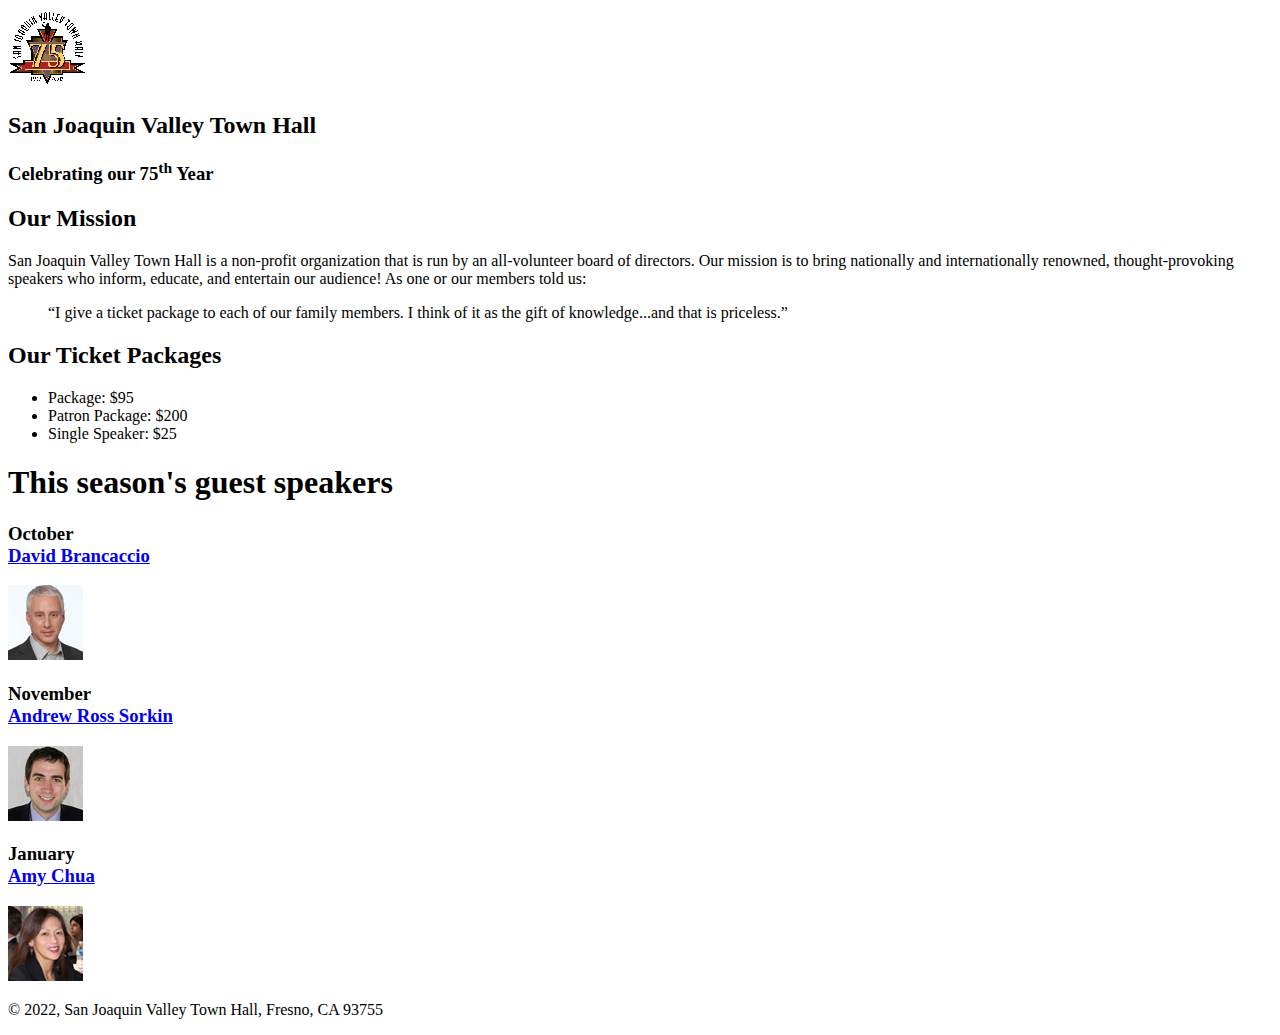
==== index.html @ 5e35bf36 "Add files via upload" ====
<!DOCTYPE html>
<html lang="en">

<head>
	<meta charset="utf-8">
	<title>San Joaquin Valley Town Hall</title>
	<link rel="shortcut icon" href="images/favicon.ico">
</head>

<body>
	<header>
		<img src="images/town_hall_logo.gif" alt="Town Hall Logo" height="80">
		<h2>San Joaquin Valley Town Hall</h2>
		<h3>Celebrating our 75<sup>th</sup> Year</h3>		
	</header>
	<main>
		<h2>Our Mission</h2>

		<p>San Joaquin Valley Town Hall is a non-profit organization that is run by an all-volunteer board of directors. Our mission is to bring nationally and internationally renowned, thought-provoking speakers who inform, educate, and entertain our audience! As one or our members told us:</p>

		<blockquote><q>I give a ticket package to each of our family members. I think of it as the gift of knowledge...and that is priceless.</q></blockquote>

		<h2>Our Ticket Packages</h2>
		<ul><li>Package: $95</li>
		<li>Patron Package: $200</li>
		<li>Single Speaker: $25</li></ul>
		


		<h1>This season's guest speakers</h1>

		<h3>October
		<br><a href="speakers/brancaccio.html">David Brancaccio</a><br></h3>
		<img src="images/brancaccio75.jpg" alt="Photo of David Brancaccio">

		<h3>November
		<br><a href="speakers/sorkin.html">Andrew Ross Sorkin</a><br></h3>
		<img src="images/sorkin75.jpg" alt="Photo of Andrew Ross Sorkin">

		<h3>January
		<br><a href="speakers/chua.html">Amy Chua</a><br></h3>
		<img src="images/chua75.jpg" alt="Photo of AMy Chua">

	</main>
	<footer>
		<p> &copy; 2022, San Joaquin Valley Town Hall, Fresno, CA 93755</p>		
	</footer>
</body>
</html>
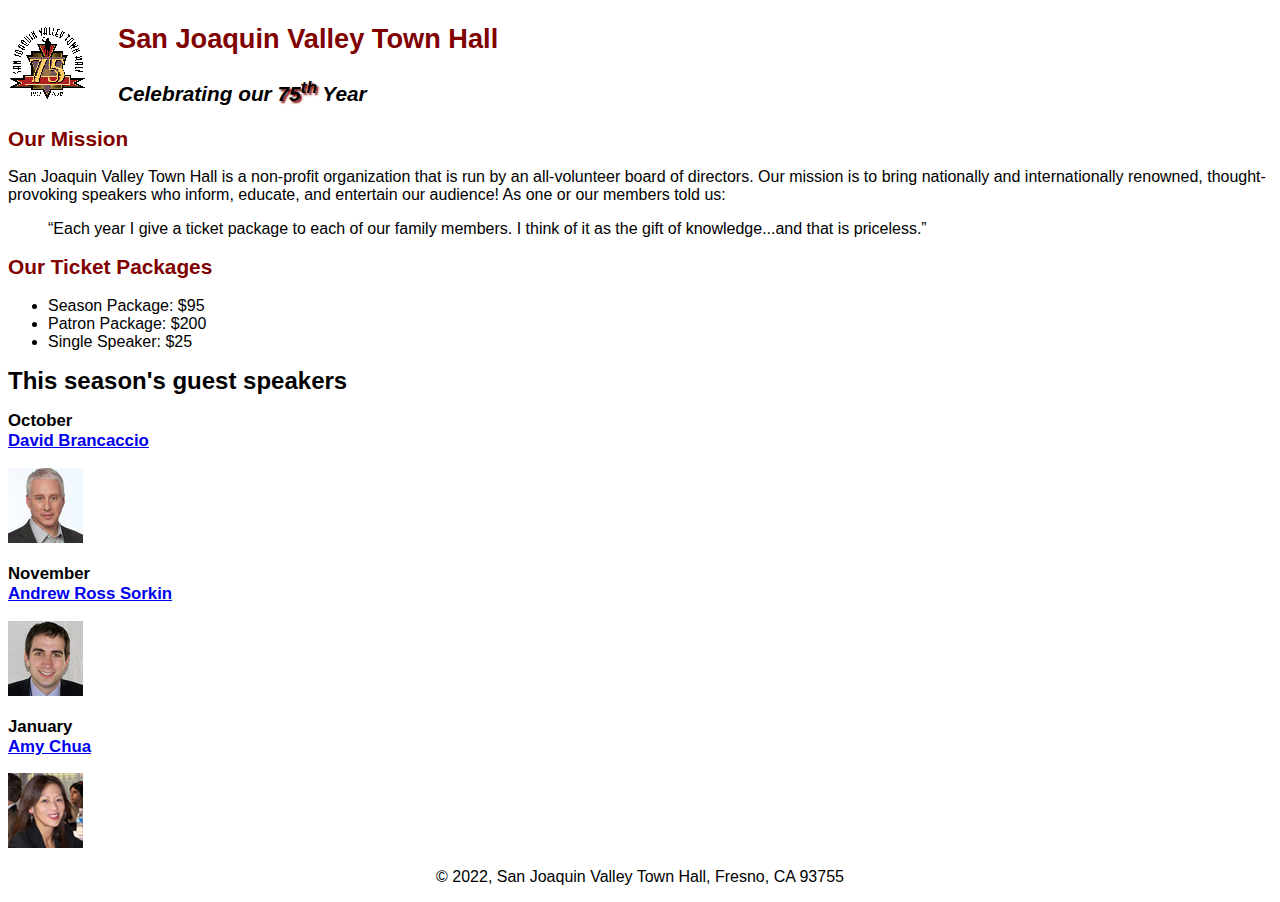
==== commit bbe5958d: "Add files via upload" ====
--- a/index.html
+++ b/index.html
@@ -5,45 +5,41 @@
 	<meta charset="utf-8">
 	<title>San Joaquin Valley Town Hall</title>
 	<link rel="shortcut icon" href="images/favicon.ico">
+	<link rel="stylesheet" href="c4_main.css">
 </head>
 
 <body>
 	<header>
-		<img src="images/town_hall_logo.gif" alt="Town Hall Logo" height="80">
+		<img src="images/town_hall_logo.gif" alt="Town Hall logo" height="80">
 		<h2>San Joaquin Valley Town Hall</h2>
-		<h3>Celebrating our 75<sup>th</sup> Year</h3>		
+		<h3>Celebrating our <span class="shadow">75<sup>th</sup></span> Year</h3>
 	</header>
 	<main>
 		<h2>Our Mission</h2>
-
-		<p>San Joaquin Valley Town Hall is a non-profit organization that is run by an all-volunteer board of directors. Our mission is to bring nationally and internationally renowned, thought-provoking speakers who inform, educate, and entertain our audience! As one or our members told us:</p>
-
-		<blockquote><q>I give a ticket package to each of our family members. I think of it as the gift of knowledge...and that is priceless.</q></blockquote>
+		<p>San Joaquin Valley Town Hall is a non-profit organization that is run by an 
+			all-volunteer board of directors. Our mission is to bring nationally and 
+			internationally renowned, thought-provoking speakers who inform, educate, 
+			and entertain our audience! As one or our members told us:</p>
+		<blockquote>&ldquo;Each year I give a ticket package to each of our family members. 
+			I think of it as the gift of knowledge...and that is priceless.&rdquo;</blockquote>
 
 		<h2>Our Ticket Packages</h2>
-		<ul><li>Package: $95</li>
-		<li>Patron Package: $200</li>
-		<li>Single Speaker: $25</li></ul>
-		
-
+		<ul>
+			<li>Season Package: $95</li>
+			<li>Patron Package: $200</li>
+			<li>Single Speaker: $25</li>
+		</ul>
 
 		<h1>This season's guest speakers</h1>
-
-		<h3>October
-		<br><a href="speakers/brancaccio.html">David Brancaccio</a><br></h3>
-		<img src="images/brancaccio75.jpg" alt="Photo of David Brancaccio">
-
-		<h3>November
-		<br><a href="speakers/sorkin.html">Andrew Ross Sorkin</a><br></h3>
-		<img src="images/sorkin75.jpg" alt="Photo of Andrew Ross Sorkin">
-
-		<h3>January
-		<br><a href="speakers/chua.html">Amy Chua</a><br></h3>
-		<img src="images/chua75.jpg" alt="Photo of AMy Chua">
-
+		<h3>October<br><a href="speakers/brancaccio.html">David Brancaccio</a></h3>
+		<img src="images/brancaccio75.jpg" alt="David Brancaccio photo">
+		<h3>November<br><a href="speakers/sorkin.html">Andrew Ross Sorkin</a></h3>
+		<img src="images/sorkin75.jpg" alt="Andrew Ross Sorkin photo">
+		<h3>January<br><a href="speakers/chua.html">Amy Chua</a></h3>
+		<img src="images/chua75.jpg" alt="Amy Chua photo">
 	</main>
 	<footer>
-		<p> &copy; 2022, San Joaquin Valley Town Hall, Fresno, CA 93755</p>		
+		<p>&copy; 2022, San Joaquin Valley Town Hall, Fresno, CA 93755</p>
 	</footer>
 </body>
 </html>
--- a/c4_main.css
+++ b/c4_main.css
@@ -0,0 +1,49 @@
+:root {
+	--global-color-1: #800000;
+}
+
+body {
+	font-family: Arial, Helvetica, sans-serif;
+    font-size: 100%;
+}
+
+
+header img {
+	float: left;
+}
+
+header h2 {
+	font-size: 170%;
+	color: var(--global-color-1);
+	text-indent: 30px;
+}
+
+header h3 {
+	font-size: 130%;
+	font-style: italic;
+	text-indent: 30px;
+}
+
+a:hover, a:focus {font-style: italic;}
+
+.shadow {
+	text-shadow: 2px 2px 2px var(--global-color-1);
+}
+
+main {
+	clear: left;
+}
+main h1 {
+	font-size: 150%;
+}
+main h2 {
+	color: var(--global-color-1);
+	font-size: 130%;
+}
+main h3 {
+	font-size: 105%;
+}
+
+footer p {
+	text-align: center;
+}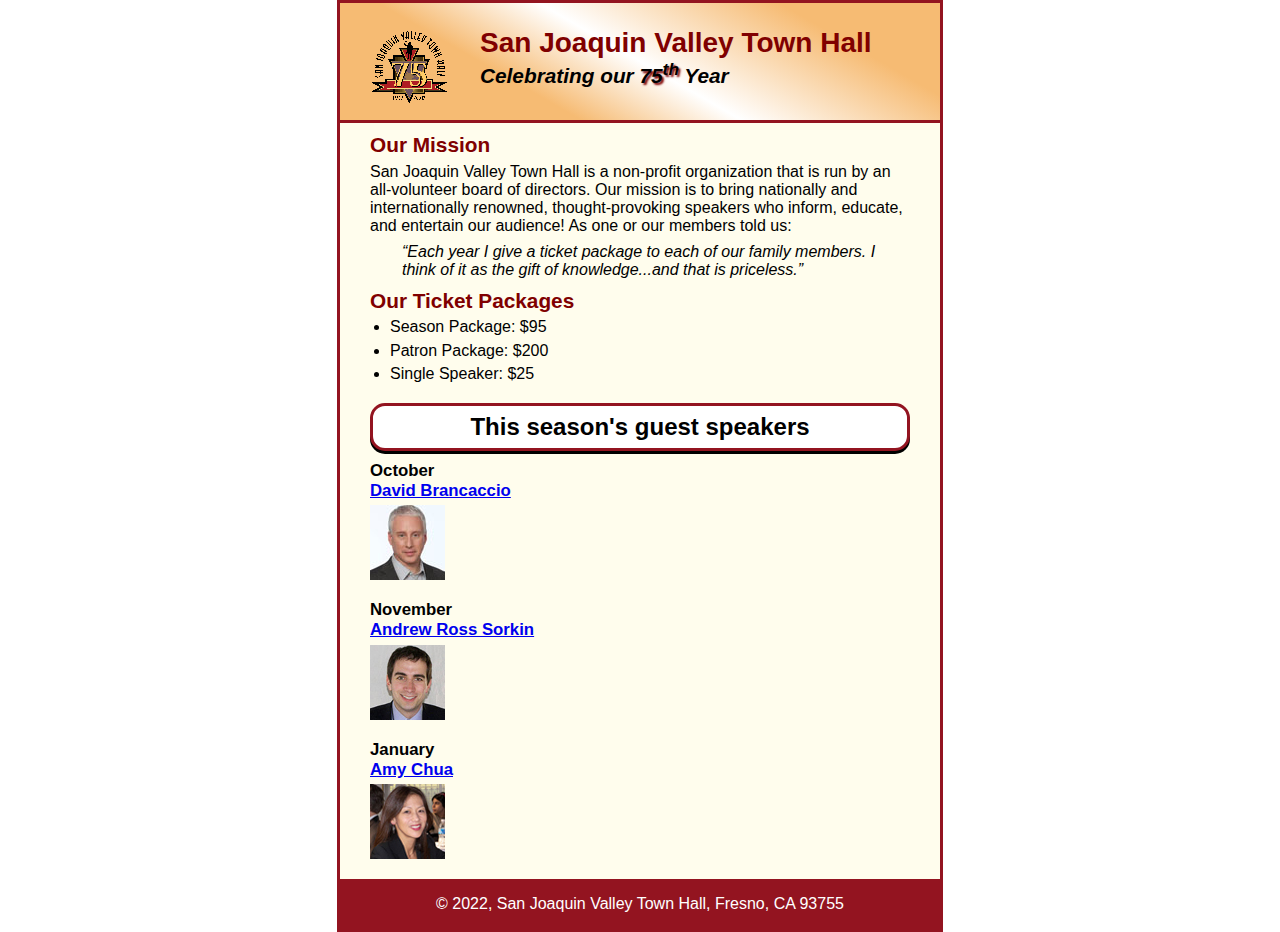
==== commit 7439c384: "Add files via upload" ====
--- a/index.html
+++ b/index.html
@@ -5,7 +5,7 @@
 	<meta charset="utf-8">
 	<title>San Joaquin Valley Town Hall</title>
 	<link rel="shortcut icon" href="images/favicon.ico">
-	<link rel="stylesheet" href="c4_main.css">
+	<link rel="stylesheet" href="styles/main.css">
 </head>
 
 <body>
--- a/styles/main.css
+++ b/styles/main.css
@@ -0,0 +1,108 @@
+/* custom property */
+:root {
+	--global-color-1: #800000;
+}
+
+* {
+	margin: 0;
+	padding: 0;
+}
+
+html {
+	background-color: white;
+}
+
+/* the styles for the elements */
+body {
+	font-family: Arial, Helvetica, sans-serif;
+    font-size: 100%;
+	width: 600px;
+	margin: 0 auto;
+	border: 3px solid #931420;
+	background-color: #fffded;
+}
+a:focus, a:hover {
+	font-style: italic;
+}
+/* the styles for the header */
+header {
+	border-bottom: 3px solid #931420;
+	padding: 1.5em 0 2em 0;
+	background-image: -moz-linear-gradient(
+	    30deg, #f6bb73 0%, #f6bb73 30%, white 50%, #f6bb73 80%, #f6bb73 100%);
+	background-image: -webkit-linear-gradient(
+	    30deg, #f6bb73 0%, #f6bb73 30%, white 50%, #f6bb73 80%, #f6bb73 100%);
+	background-image: -o-linear-gradient(
+	    30deg, #f6bb73 0%, #f6bb73 30%, white 50%, #f6bb73 80%, #f6bb73 100%);
+	background-image: linear-gradient(
+	    30deg, #f6bb73 0%, #f6bb73 30%, white 50%, #f6bb73 80%, #f6bb73 100%);
+}
+
+header h2 {
+	font-size: 175%;
+	color: var(--global-color-1);
+}
+
+header h3 {
+	font-size: 130%;
+	font-style: italic;
+}
+
+header img {
+	float: left;
+	padding: 0 30px;
+}
+
+.shadow {
+	text-shadow: 2px 2px 2px var(--global-color-1);
+}
+/* the styles for the main content */
+main {
+	clear: left;
+	padding: 0 30px;
+}
+main h1 {
+	font-size: 150%;
+	padding: .3em 0;
+	border-top: 3px solid #931420;
+    border-bottom: 3px solid #931420;
+	border-radius: 15px;
+	background: white;
+    border: 3px solid #931420;
+	box-shadow: 0 3px black; 
+    margin: 10px auto;
+	text-align: center;
+}
+main h2 {
+	color: var(--global-color-1);
+	font-size: 130%;
+	padding: .5em 0 .25em 0;
+}
+main h3 {
+	font-size: 105%;
+	padding-bottom: .25em;
+}
+main img {
+	padding-bottom: 1em;
+}
+main p {
+	padding-bottom: .5em;
+}
+main blockquote {
+	padding: 0 2em;
+	font-style: italic;
+}
+main ul {
+	padding: 0 0 .25em 1.25em;
+}
+main li {
+	padding-bottom: .35em;
+}
+
+/* the styles for the footer */
+footer p {
+	text-align: center;
+	padding: 1em 0;
+	color: white;
+	background-color: #931420;
+}
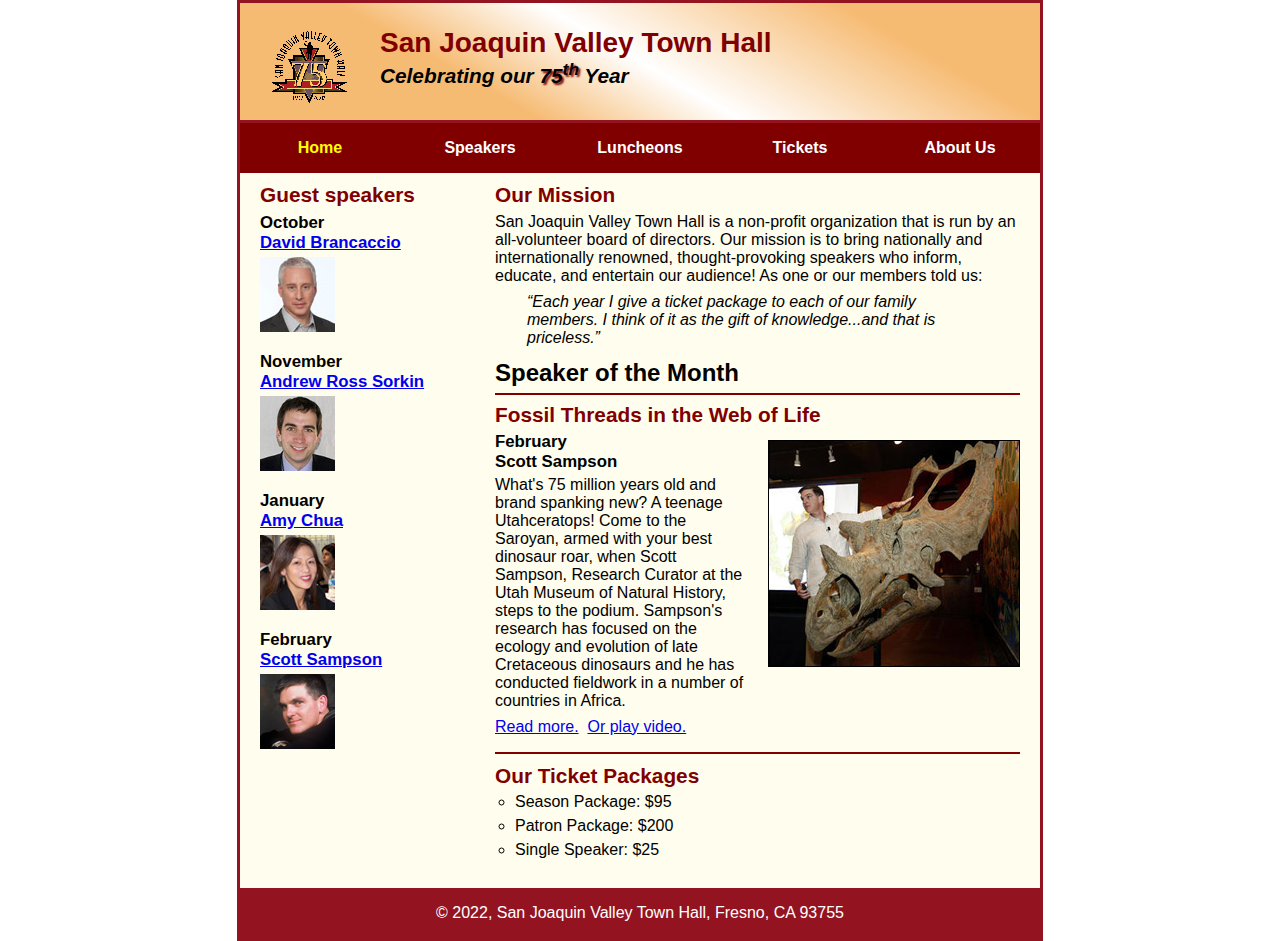
==== commit 11556e42: "Add files via upload" ====
--- a/index.html
+++ b/index.html
@@ -6,6 +6,8 @@
 	<title>San Joaquin Valley Town Hall</title>
 	<link rel="shortcut icon" href="images/favicon.ico">
 	<link rel="stylesheet" href="styles/main.css">
+	<script src="https://code.jquery.com/jquery-3.6.0.min.js"></script>
+    <script src="js/jquery.slicknav.min.js"></script>
 </head>
 
 <body>
@@ -14,29 +16,67 @@
 		<h2>San Joaquin Valley Town Hall</h2>
 		<h3>Celebrating our <span class="shadow">75<sup>th</sup></span> Year</h3>
 	</header>
+	<nav id="nav_menu">
+    	<ul>
+        	<li><a href="index.html" class="current">Home</a></li>
+        	<li><a href="speakers.html">Speakers</a></li>
+        	<li><a href="luncheons.html">Luncheons</a></li>
+        	<li><a href="tickets.html">Tickets</a></li>
+        	<li><a href="aboutus.html"> About Us</a>
+            	<ul>
+                	<li><a href="#">Our History</a></li>
+                	<li><a href="#">Board of Directors</a></li>
+                	<li><a href="#">Past Speakers</a></li>
+                	<li><a href="#">Contact Information</a></li>
+            	</ul>
+        	</li>
+    	</ul>
+	</nav>
 	<main>
-		<h2>Our Mission</h2>
-		<p>San Joaquin Valley Town Hall is a non-profit organization that is run by an 
-			all-volunteer board of directors. Our mission is to bring nationally and 
-			internationally renowned, thought-provoking speakers who inform, educate, 
-			and entertain our audience! As one or our members told us:</p>
-		<blockquote>&ldquo;Each year I give a ticket package to each of our family members. 
+		<section>
+			<h2>Our Mission</h2>
+			<p>San Joaquin Valley Town Hall is a non-profit organization that is run by an 
+			   all-volunteer board of directors. Our mission is to bring nationally and 
+			   internationally renowned, thought-provoking speakers who inform, educate, 
+			   and entertain our audience! As one or our members told us:</p>
+			<blockquote>&ldquo;Each year I give a ticket package to each of our family members. 
 			I think of it as the gift of knowledge...and that is priceless.&rdquo;</blockquote>
-
-		<h2>Our Ticket Packages</h2>
-		<ul>
-			<li>Season Package: $95</li>
-			<li>Patron Package: $200</li>
-			<li>Single Speaker: $25</li>
-		</ul>
-
-		<h1>This season's guest speakers</h1>
-		<h3>October<br><a href="speakers/brancaccio.html">David Brancaccio</a></h3>
-		<img src="images/brancaccio75.jpg" alt="David Brancaccio photo">
-		<h3>November<br><a href="speakers/sorkin.html">Andrew Ross Sorkin</a></h3>
-		<img src="images/sorkin75.jpg" alt="Andrew Ross Sorkin photo">
-		<h3>January<br><a href="speakers/chua.html">Amy Chua</a></h3>
-		<img src="images/chua75.jpg" alt="Amy Chua photo">
+			
+			<h1>Speaker of the Month</h1>
+			<article>
+				<h2>Fossil Threads in the Web of Life</h2>
+				<img src="images/sampson_dinosaur.jpg" alt="Scott Sampson with dinosaur">
+				<h3>February<br>
+				Scott Sampson</h3>
+				<p>What's 75 million years old and brand spanking new? A teenage Utahceratops! 
+				Come to the Saroyan, armed with your best dinosaur roar, when Scott Sampson, Research 
+				Curator at the Utah Museum of Natural History, steps to the podium. Sampson's research 
+				has focused on the ecology and evolution of late Cretaceous dinosaurs and he has conducted 
+				fieldwork in a number of countries in Africa.</p>
+				<p>
+					<a href="speakers/c7_sampson.html">Read more.</a>&nbsp;
+					<a href="media/sampson.mp4" target="_blank">Or play video.</a>
+				</p>
+			</article>
+			
+			<h2>Our Ticket Packages</h2>
+			<ul>
+				<li>Season Package: $95</li>
+				<li>Patron Package: $200</li>
+				<li>Single Speaker: $25</li>
+			</ul>
+		</section>
+		<aside>
+			<h2>Guest speakers</h2>
+			<h3>October<br><a href="speakers/brancaccio.html">David Brancaccio</a></h3>
+			<img src="images/brancaccio75.jpg" alt="David Brancaccio photo">
+			<h3>November<br><a href="speakers/sorkin.html">Andrew Ross Sorkin</a></h3>
+			<img src="images/sorkin75.jpg" alt="Andrew Ross Sorkin photo">
+			<h3>January<br><a href="speakers/chua.html">Amy Chua</a></h3>
+			<img src="images/chua75.jpg" alt="Amy Chua photo">
+			<h3>February<br><a href="speakers/sampson.html">Scott Sampson</a></h3>
+			<img src="images/sampson75.jpg" alt="Scott Sampson photo">
+		</aside>
 	</main>
 	<footer>
 		<p>&copy; 2022, San Joaquin Valley Town Hall, Fresno, CA 93755</p>
--- a/styles/main.css
+++ b/styles/main.css
@@ -1,34 +1,27 @@
-/* custom property */
-:root {
-	--global-color-1: #800000;
-}
-
+/* the styles for the elements */
 * {
 	margin: 0;
 	padding: 0;
 }
-
 html {
 	background-color: white;
 }
-
-/* the styles for the elements */
 body {
 	font-family: Arial, Helvetica, sans-serif;
     font-size: 100%;
-	width: 600px;
-	margin: 0 auto;
-	border: 3px solid #931420;
-	background-color: #fffded;
+    width: 800px;
+    margin: 0 auto;
+    border: 3px solid #931420;
+    background-color: #fffded;
 }
 a:focus, a:hover {
 	font-style: italic;
 }
 /* the styles for the header */
 header {
+	padding: 1.5em 0 2em 0;
 	border-bottom: 3px solid #931420;
-	padding: 1.5em 0 2em 0;
-	background-image: -moz-linear-gradient(
+		background-image: -moz-linear-gradient(
 	    30deg, #f6bb73 0%, #f6bb73 30%, white 50%, #f6bb73 80%, #f6bb73 100%);
 	background-image: -webkit-linear-gradient(
 	    30deg, #f6bb73 0%, #f6bb73 30%, white 50%, #f6bb73 80%, #f6bb73 100%);
@@ -37,72 +30,182 @@
 	background-image: linear-gradient(
 	    30deg, #f6bb73 0%, #f6bb73 30%, white 50%, #f6bb73 80%, #f6bb73 100%);
 }
-
 header h2 {
 	font-size: 175%;
-	color: var(--global-color-1);
-}
-
+	color: #800000;
+}
 header h3 {
 	font-size: 130%;
 	font-style: italic;
 }
-
 header img {
 	float: left;
 	padding: 0 30px;
 }
-
 .shadow {
-	text-shadow: 2px 2px 2px var(--global-color-1);
-}
-/* the styles for the main content */
-main {
-	clear: left;
-	padding: 0 30px;
-}
-main h1 {
+	text-shadow: 2px 2px 2px #800000;
+}
+/* the styles for the navigation menu */
+#nav_menu ul {
+	list-style-type: none;
+	margin: 0;
+	padding: 0;
+	position: relative;
+}
+#nav_menu ul li {
+	float: left;
+}
+#nav_menu ul li a {
+    display: block;
+    width: 160px;
+    text-align: center;
+    padding: 1em 0;
+    text-decoration: none;
+    background-color: #800000;
+    color: white;
+    font-weight: bold;
+}
+#nav_menu a.current {
+	color: yellow;
+}
+#nav_menu ul ul {
+    display: none;
+    position: absolute;
+    top: 100%;
+}
+#nav_menu ul ul li {
+	float: none;
+}
+#nav_menu ul li:hover > ul {
+	display: block;
+}
+#nav_menu > ul::after {
+    content: "";
+    clear: both;
+    display: block;
+}
+
+/* the styles for the section */
+section {
+	width: 525px;
+	float: right;
+	padding: 0 20px 20px 20px;
+}
+section h1 {
 	font-size: 150%;
-	padding: .3em 0;
-	border-top: 3px solid #931420;
-    border-bottom: 3px solid #931420;
-	border-radius: 15px;
-	background: white;
-    border: 3px solid #931420;
-	box-shadow: 0 3px black; 
-    margin: 10px auto;
-	text-align: center;
-}
-main h2 {
-	color: var(--global-color-1);
+	padding: .5em 0 .25em 0;
+	margin: 0;
+}
+section h2 {
+	color: #800000;
 	font-size: 130%;
 	padding: .5em 0 .25em 0;
 }
-main h3 {
+section p {
+	padding-bottom: .5em;
+}
+section blockquote {
+	padding: 0 2em;
+	font-style: italic;
+}
+section ul {
+	padding: 0 0 .25em 1.25em;
+	list-style-type: circle;
+}
+section li {
+	padding-bottom: .35em;
+}
+
+/* the styles for the article */
+article {
+	padding: .5em 0;
+	border-top: 2px solid #800000;
+	border-bottom: 2px solid #800000;
+}
+article h2 {
+	padding-top: 0;
+}
+article h3 {
 	font-size: 105%;
 	padding-bottom: .25em;
 }
-main img {
+article img {
+	float: right;
+	margin: .5em 0 1em 1em;
+	border: 1px solid black;
+}
+
+/* the styles for the aside */
+aside {
+	width: 215px;
+	float: right;
+	padding: 0 0 20px 20px;
+}
+aside h2 {
+	color: #800000;
+	font-size: 130%;
+	padding: .5em 0 .25em 0;
+}
+
+aside h3 {
+	font-size: 105%;
+	padding-bottom: .25em;
+}
+aside img {
 	padding-bottom: 1em;
 }
-main p {
-	padding-bottom: .5em;
-}
-main blockquote {
-	padding: 0 2em;
-	font-style: italic;
-}
-main ul {
-	padding: 0 0 .25em 1.25em;
-}
-main li {
-	padding-bottom: .35em;
-}
 
 /* the styles for the footer */
+footer {
+	background-color: #931420;
+	clear: both;
+
+}
 footer p {
 	text-align: center;
+	color: white;
 	padding: 1em 0;
-	color: white;
-	background-color: #931420;
-}
+}
+
+@media only screen and (max-width: 734px) {
+	section h1 {
+		font-size: 125%
+	}
+	section h2, aside h2 {
+		font-size: 110%;
+	}
+	aside h3 a {
+		font-size: 85%;
+	}
+}
+
+@media only screen and (max-width: 648px) {
+	header img { float: none; }
+	header { text-align: center; }
+	section {
+		float: none;
+		width: 95%;
+	}
+	aside {
+		float: none;
+		padding-right: 2.5%;
+		width: 95%;
+	}
+	article img { max-width: 30%; }
+	#speakers {
+		column-count: 2;
+	}
+	#nav_menu {
+		display: none;
+	}
+	#mobile_menu {
+		display: block;
+	}
+	.slicknav_menu {
+		background-color: #800000 !important;
+	}
+}
+
+@media only screen and (max-width: 414px) {
+	body { font-size: 90%; }
+}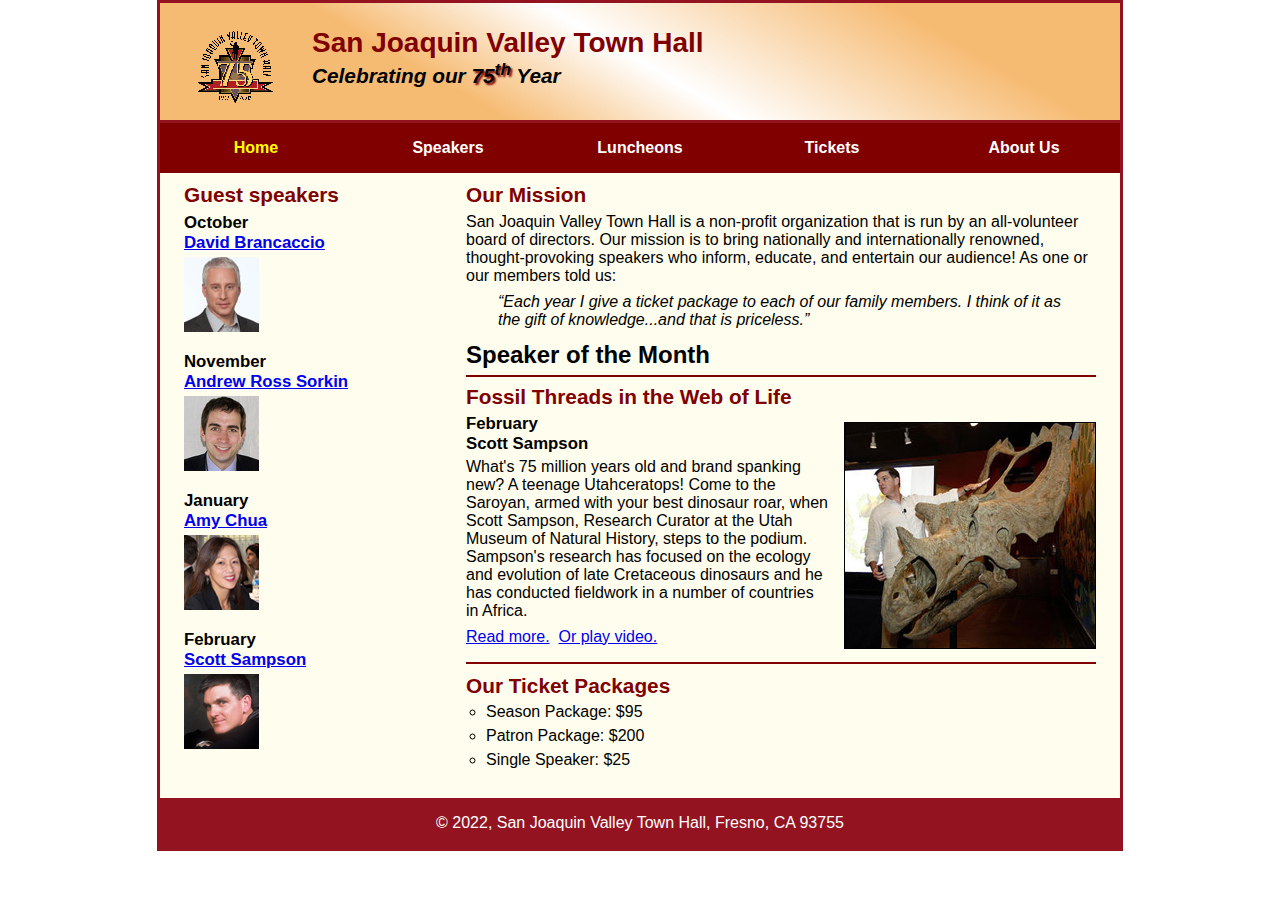
==== commit d4a10833: "Add files via upload" ====
--- a/index.html
+++ b/index.html
@@ -3,11 +3,18 @@
 
 <head>
 	<meta charset="utf-8">
+	<meta name="viewport" content="width=device-width, initial-scale=1">
 	<title>San Joaquin Valley Town Hall</title>
 	<link rel="shortcut icon" href="images/favicon.ico">
 	<link rel="stylesheet" href="styles/main.css">
-	<script src="https://code.jquery.com/jquery-3.6.0.min.js"></script>
+    <link rel="stylesheet" href="styles/slicknav.css">
+    <script src="https://code.jquery.com/jquery-3.6.0.min.js"></script>
     <script src="js/jquery.slicknav.min.js"></script>
+	<script type="text/javascript">
+    	$(document).ready(function(){
+			$('#nav_menu').slicknav({prependTo:"#mobile_menu"});
+    	});
+    </script>
 </head>
 
 <body>
@@ -16,13 +23,14 @@
 		<h2>San Joaquin Valley Town Hall</h2>
 		<h3>Celebrating our <span class="shadow">75<sup>th</sup></span> Year</h3>
 	</header>
+    <nav id="mobile_menu"></nav>
 	<nav id="nav_menu">
     	<ul>
         	<li><a href="index.html" class="current">Home</a></li>
         	<li><a href="speakers.html">Speakers</a></li>
         	<li><a href="luncheons.html">Luncheons</a></li>
         	<li><a href="tickets.html">Tickets</a></li>
-        	<li><a href="aboutus.html"> About Us</a>
+        	<li><a href="aboutus.html">About Us</a>
             	<ul>
                 	<li><a href="#">Our History</a></li>
                 	<li><a href="#">Board of Directors</a></li>
@@ -54,8 +62,8 @@
 				has focused on the ecology and evolution of late Cretaceous dinosaurs and he has conducted 
 				fieldwork in a number of countries in Africa.</p>
 				<p>
-					<a href="speakers/c7_sampson.html">Read more.</a>&nbsp;
-					<a href="media/sampson.mp4" target="_blank">Or play video.</a>
+					<a href="speakers/sampson.html">Read more.</a>&nbsp;
+					<a href="media/sampson.swf" target="_blank">Or play video.</a>
 				</p>
 			</article>
 			
@@ -68,6 +76,7 @@
 		</section>
 		<aside>
 			<h2>Guest speakers</h2>
+			<div id="speakers">
 			<h3>October<br><a href="speakers/brancaccio.html">David Brancaccio</a></h3>
 			<img src="images/brancaccio75.jpg" alt="David Brancaccio photo">
 			<h3>November<br><a href="speakers/sorkin.html">Andrew Ross Sorkin</a></h3>
@@ -76,6 +85,7 @@
 			<img src="images/chua75.jpg" alt="Amy Chua photo">
 			<h3>February<br><a href="speakers/sampson.html">Scott Sampson</a></h3>
 			<img src="images/sampson75.jpg" alt="Scott Sampson photo">
+			</div>
 		</aside>
 	</main>
 	<footer>
--- a/styles/main.css
+++ b/styles/main.css
@@ -9,7 +9,8 @@
 body {
 	font-family: Arial, Helvetica, sans-serif;
     font-size: 100%;
-    width: 800px;
+    width: 99%;                     /* changed from 800 pixels */
+    max-width: 960px;
     margin: 0 auto;
     border: 3px solid #931420;
     background-color: #fffded;
@@ -21,12 +22,6 @@
 header {
 	padding: 1.5em 0 2em 0;
 	border-bottom: 3px solid #931420;
-		background-image: -moz-linear-gradient(
-	    30deg, #f6bb73 0%, #f6bb73 30%, white 50%, #f6bb73 80%, #f6bb73 100%);
-	background-image: -webkit-linear-gradient(
-	    30deg, #f6bb73 0%, #f6bb73 30%, white 50%, #f6bb73 80%, #f6bb73 100%);
-	background-image: -o-linear-gradient(
-	    30deg, #f6bb73 0%, #f6bb73 30%, white 50%, #f6bb73 80%, #f6bb73 100%);
 	background-image: linear-gradient(
 	    30deg, #f6bb73 0%, #f6bb73 30%, white 50%, #f6bb73 80%, #f6bb73 100%);
 }
@@ -40,7 +35,7 @@
 }
 header img {
 	float: left;
-	padding: 0 30px;
+	padding: 0 3.75%;            /* 30 / 800 x 100 */
 }
 .shadow {
 	text-shadow: 2px 2px 2px #800000;
@@ -54,10 +49,10 @@
 }
 #nav_menu ul li {
 	float: left;
+    width: 20%;                 /* 160 / 800 x 100 */
 }
 #nav_menu ul li a {
     display: block;
-    width: 160px;
     text-align: center;
     padding: 1em 0;
     text-decoration: none;
@@ -69,6 +64,7 @@
 	color: yellow;
 }
 #nav_menu ul ul {
+	width: 100%;
     display: none;
     position: absolute;
     top: 100%;
@@ -84,12 +80,16 @@
     clear: both;
     display: block;
 }
+/* the styles for the main content */
+main {
+	clear: left;
+}
 
 /* the styles for the section */
 section {
-	width: 525px;
+	width: 65.625%;                  /* 525 / 800 X 100 */
 	float: right;
-	padding: 0 20px 20px 20px;
+	padding: 0 2.5% 20px 2.5%;       /* 20 / 800 x 100 */
 }
 section h1 {
 	font-size: 150%;
@@ -131,15 +131,17 @@
 }
 article img {
 	float: right;
+	max-width: 40%;
+	min-width: 150px;
 	margin: .5em 0 1em 1em;
 	border: 1px solid black;
 }
 
 /* the styles for the aside */
 aside {
-	width: 215px;
+	width: 26.875%;                     /* 215 / 800 x 100 */
 	float: right;
-	padding: 0 0 20px 20px;
+	padding: 0 0 20px 2.5%;             /* 20 / 800 x 100 */
 }
 aside h2 {
 	color: #800000;
@@ -165,6 +167,9 @@
 	text-align: center;
 	color: white;
 	padding: 1em 0;
+}
+#mobile_menu {
+	display: none;
 }
 
 @media only screen and (max-width: 734px) {
@@ -208,4 +213,4 @@
 
 @media only screen and (max-width: 414px) {
 	body { font-size: 90%; }
-}+}
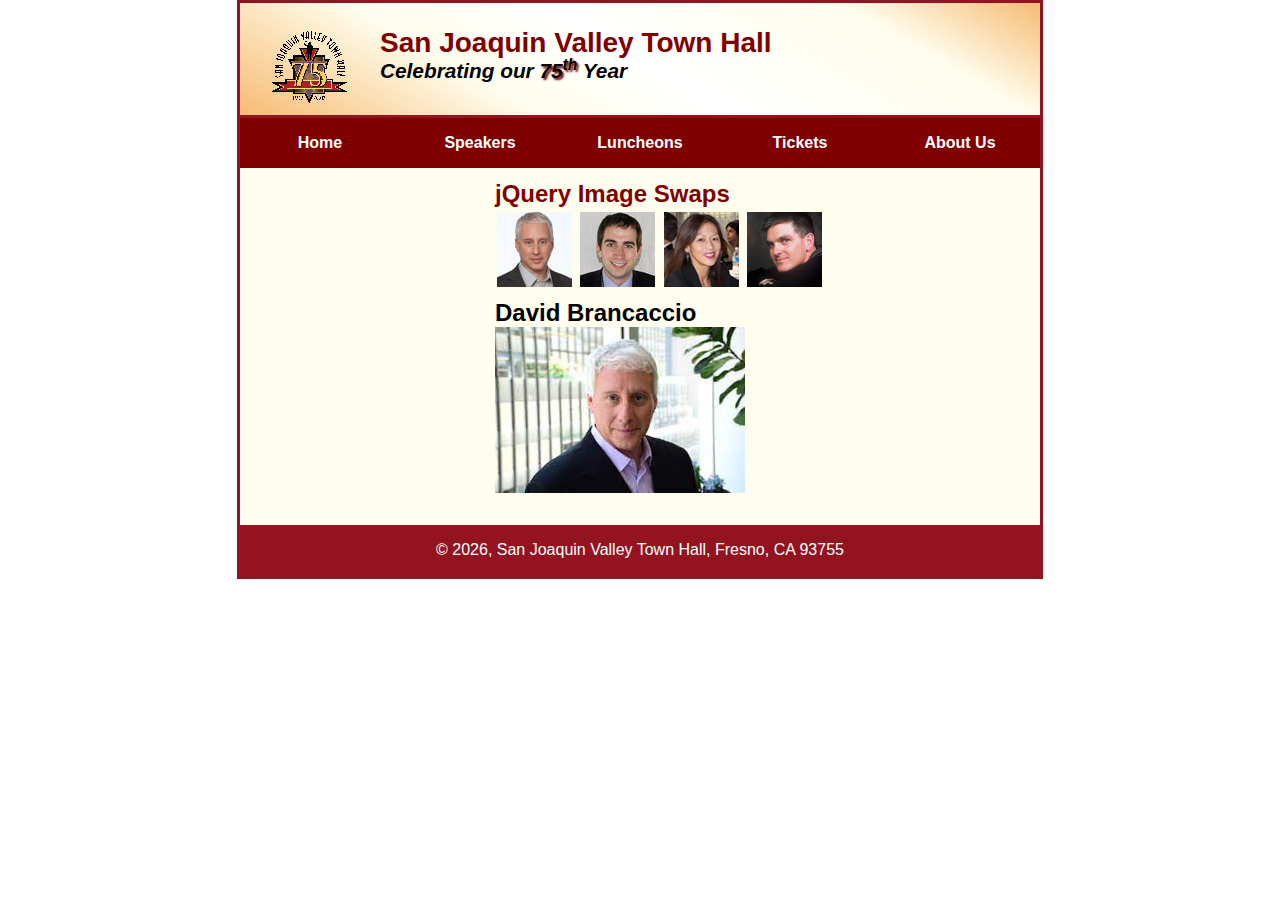
==== commit d2e8f8b7: "Add files via upload" ====
--- a/index.html
+++ b/index.html
@@ -1,36 +1,27 @@
 <!DOCTYPE html>
 <html lang="en">
-
 <head>
-	<meta charset="utf-8">
-	<meta name="viewport" content="width=device-width, initial-scale=1">
-	<title>San Joaquin Valley Town Hall</title>
-	<link rel="shortcut icon" href="images/favicon.ico">
-	<link rel="stylesheet" href="styles/main.css">
-    <link rel="stylesheet" href="styles/slicknav.css">
-    <script src="https://code.jquery.com/jquery-3.6.0.min.js"></script>
-    <script src="js/jquery.slicknav.min.js"></script>
-	<script type="text/javascript">
-    	$(document).ready(function(){
-			$('#nav_menu').slicknav({prependTo:"#mobile_menu"});
-    	});
-    </script>
+<meta charset="utf-8">
+<title>San Joaquin Valley Town Hall</title>
+<link rel="shortcut icon" href="images/favicon.ico">
+<link rel="stylesheet" type="text/css" href="styles/normalize.css">
+<link rel="stylesheet" href="styles/speaker.css">
+<script src="https://code.jquery.com/jquery-3.2.1.min.js"></script>
+<script src="javascript/image_swap.js"></script>
 </head>
 
 <body>
-	<header>
-		<img src="images/town_hall_logo.gif" alt="Town Hall logo" height="80">
-		<h2>San Joaquin Valley Town Hall</h2>
-		<h3>Celebrating our <span class="shadow">75<sup>th</sup></span> Year</h3>
+	<header> <img src="images/town_hall_logo.gif" alt="Town Hall logo" height="80">
+    	<h2>San Joaquin Valley Town Hall</h2>
+    	<h3>Celebrating our <span class="shadow">75<sup>th</sup></span> Year</h3>
 	</header>
-    <nav id="mobile_menu"></nav>
 	<nav id="nav_menu">
     	<ul>
-        	<li><a href="index.html" class="current">Home</a></li>
+        	<li><a href="../index.html">Home</a></li>
         	<li><a href="speakers.html">Speakers</a></li>
         	<li><a href="luncheons.html">Luncheons</a></li>
         	<li><a href="tickets.html">Tickets</a></li>
-        	<li><a href="aboutus.html">About Us</a>
+        	<li><a href="aboutus.html"> About Us</a>
             	<ul>
                 	<li><a href="#">Our History</a></li>
                 	<li><a href="#">Board of Directors</a></li>
@@ -39,57 +30,30 @@
             	</ul>
         	</li>
     	</ul>
-	</nav>
+    </nav>
 	<main>
 		<section>
-			<h2>Our Mission</h2>
-			<p>San Joaquin Valley Town Hall is a non-profit organization that is run by an 
-			   all-volunteer board of directors. Our mission is to bring nationally and 
-			   internationally renowned, thought-provoking speakers who inform, educate, 
-			   and entertain our audience! As one or our members told us:</p>
-			<blockquote>&ldquo;Each year I give a ticket package to each of our family members. 
-			I think of it as the gift of knowledge...and that is priceless.&rdquo;</blockquote>
-			
-			<h1>Speaker of the Month</h1>
-			<article>
-				<h2>Fossil Threads in the Web of Life</h2>
-				<img src="images/sampson_dinosaur.jpg" alt="Scott Sampson with dinosaur">
-				<h3>February<br>
-				Scott Sampson</h3>
-				<p>What's 75 million years old and brand spanking new? A teenage Utahceratops! 
-				Come to the Saroyan, armed with your best dinosaur roar, when Scott Sampson, Research 
-				Curator at the Utah Museum of Natural History, steps to the podium. Sampson's research 
-				has focused on the ecology and evolution of late Cretaceous dinosaurs and he has conducted 
-				fieldwork in a number of countries in Africa.</p>
-				<p>
-					<a href="speakers/sampson.html">Read more.</a>&nbsp;
-					<a href="media/sampson.swf" target="_blank">Or play video.</a>
-				</p>
-			</article>
-			
-			<h2>Our Ticket Packages</h2>
-			<ul>
-				<li>Season Package: $95</li>
-				<li>Patron Package: $200</li>
-				<li>Single Speaker: $25</li>
-			</ul>
+  			<h1>jQuery Image Swaps</h1>
+  			<ul id="image_list">
+    			<li><a href="#" title="David Brancaccio">
+    				<img src="images/brancaccio75.jpg" alt=""></a></li>
+    			<li><a href="#" title="Andrew Ross Sorkin">
+    				<img src="images/sorkin75.jpg" alt=""></a></li>
+    			<li><a href="#" >
+    				<img src="images/chua75.jpg" alt=""></a></li>
+    			<li><a href="#" title="Scott Sampson">
+    				<img src="images/sampson75.jpg" alt=""></a></li>
+  			</ul>
+  			<h2>David Brancaccio</h2>
+  			<p><img src="images/brancaccio_EEC.jpg" alt=""></p>
 		</section>
-		<aside>
-			<h2>Guest speakers</h2>
-			<div id="speakers">
-			<h3>October<br><a href="speakers/brancaccio.html">David Brancaccio</a></h3>
-			<img src="images/brancaccio75.jpg" alt="David Brancaccio photo">
-			<h3>November<br><a href="speakers/sorkin.html">Andrew Ross Sorkin</a></h3>
-			<img src="images/sorkin75.jpg" alt="Andrew Ross Sorkin photo">
-			<h3>January<br><a href="speakers/chua.html">Amy Chua</a></h3>
-			<img src="images/chua75.jpg" alt="Amy Chua photo">
-			<h3>February<br><a href="speakers/sampson.html">Scott Sampson</a></h3>
-			<img src="images/sampson75.jpg" alt="Scott Sampson photo">
-			</div>
-		</aside>
 	</main>
 	<footer>
-		<p>&copy; 2022, San Joaquin Valley Town Hall, Fresno, CA 93755</p>
+  		<p>&copy; <span id="currentYear"></span>, San Joaquin Valley Town Hall, Fresno, CA 93755</p>
 	</footer>
+	<script>
+        // Get current year and set it in the footer
+        document.getElementById("currentYear").textContent = new Date().getFullYear();
+    </script>
 </body>
-</html>
+</html>--- a/styles/speaker.css
+++ b/styles/speaker.css
@@ -0,0 +1,212 @@
+/* the styles for the elements */
+* {
+	margin: 0;
+	padding: 0;
+}
+html {
+	background-color: white;
+}
+body {
+	font-family: Arial, Helvetica, sans-serif;
+    font-size: 100%;
+    width: 800px;
+    margin: 0 auto;
+    border: 3px solid #931420;
+    background-color: #fffded;
+}
+a:focus, a:hover {
+	font-style: italic;
+}
+/* the styles for the header */
+header {
+	padding: 1.5em 0 2em 0;
+	border-bottom: 3px solid #931420;
+	background-image: -moz-linear-gradient(
+	    30deg, #f6bb73 0%, #f6bb73 30%, white 50%, #f6bb73 80%, #f6bb73 100%);
+	background-image: -webkit-linear-gradient(
+	    30deg, #f6bb73 0%, #fffded 30%, white 50%, #fffded 80%, #f6bb73 100%);
+	background-image: -o-linear-gradient(
+	    30deg, #f6bb73 0%, #fffded 30%, white 50%, #fffded 80%, #f6bb73 100%);
+	background-image: linear-gradient(
+	    30deg, #f6bb73 0%, #fffded 30%, white 50%, #fffded 80%, #f6bb73 100%);
+}
+header h2 {
+	font-size: 175%;
+	color: #800000;
+}
+header h3 {
+	font-size: 130%;
+	font-style: italic;
+}
+header img {
+	float: left;
+	padding: 0 30px;
+}
+.shadow {
+	text-shadow: 2px 2px 2px #800000;
+}
+/* the styles for the main content */
+main {
+	clear: left;
+}
+/* the styles for the navigation menu */
+#nav_menu ul {
+	list-style-type: none;
+	margin: 0;
+	padding: 0;
+	position: relative;
+}
+#nav_menu ul li {
+	float: left;
+}
+#nav_menu ul li a {
+    display: block;
+    width: 160px;
+    text-align: center;
+    padding: 1em 0;
+    text-decoration: none;
+    background-color: #800000;
+    color: white;
+    font-weight: bold;
+}
+#nav_menu ul ul {
+    display: none;
+    position: absolute;
+    top: 100%;
+}
+#nav_menu ul ul li {
+	float: none;
+}
+#nav_menu ul li:hover > ul {
+	display: block;
+}
+#nav_menu > ul::after {
+    content: "";
+    clear: both;
+    display: block;
+}
+
+/* the styles for the section */
+section {
+	width: 525px;
+	float: right;
+	padding: 0 20px 20px;
+}
+section h1 {
+	color: #800000;
+	font-size: 150%;
+	padding-top: .5em;
+	margin: 0;
+}
+section h1.spaceafter {
+	margin-bottom: .25em;
+}
+section p {
+	padding-bottom: .5em;
+}
+section blockquote {
+	padding: 0 2em;
+	font-style: italic;
+}
+section ul {
+	padding: .25em 0 .5em 0;
+}
+section li {
+	padding-bottom: .35em;
+}
+/* the styles for the image swap list */ 
+section #image_list li {
+	padding: 2px;
+	display: inline;
+}
+section #image_list a {
+	border:none;
+}
+section #image_list ul {
+	padding-bottom: .25em;
+	text-decoration: none;
+}
+/* the styles for the image rollover */
+section #image_rollovers {
+	list-style: none;
+}
+/* the styles for the article */
+article {
+	padding: .5em 0;
+}
+article h2 {
+	font-size: 115%;
+	padding: 0 0 .25em 0;
+}
+article img {
+	float: right;
+	margin: .5em 0 1em 1em;
+	border: 1px solid black;
+}
+/* the styles for the aside */
+aside {
+	width: 215px;
+	float: right;
+	padding-left: 20px;
+}
+aside h2 {
+	color: #800000;
+	font-size: 130%;
+	padding: .5em 0 .25em 0;
+}
+
+aside h3 {
+	font-size: 105%;
+	padding-bottom: .25em;
+}
+aside img {
+	padding-bottom: 1em;
+}
+aside p {
+	padding-bottom: .5em;
+}
+/* the styles for the footer */
+footer {
+	margin-top: 1.5em;
+	background-color: #931420;
+	clear: both;
+}
+footer p {
+	text-align: center;
+	color: white;
+	padding: 1em 0;
+}
+@media print {
+	body {
+		font-family: "Times New Roman", Times, serif";
+		width: auto;
+		border: none;
+	}
+	p {
+		font-size: 87.5%;
+	}
+	#nav_menu, aside h2 {
+		display: none;
+	}
+	section {
+		width: 5in;
+		padding-right: 0;
+	}
+	aside {
+		width: 2in;
+		padding-top: 1em;
+		padding-left: 0;
+		float: none;
+	}
+	aside h2 {
+		font-size: 100%;
+	}
+	aside a {
+		text-decoration: none;
+		color: black;
+	}
+	footer p {
+		padding-top: .75em;
+		border-top: 3px solid #931420;
+	}
+}
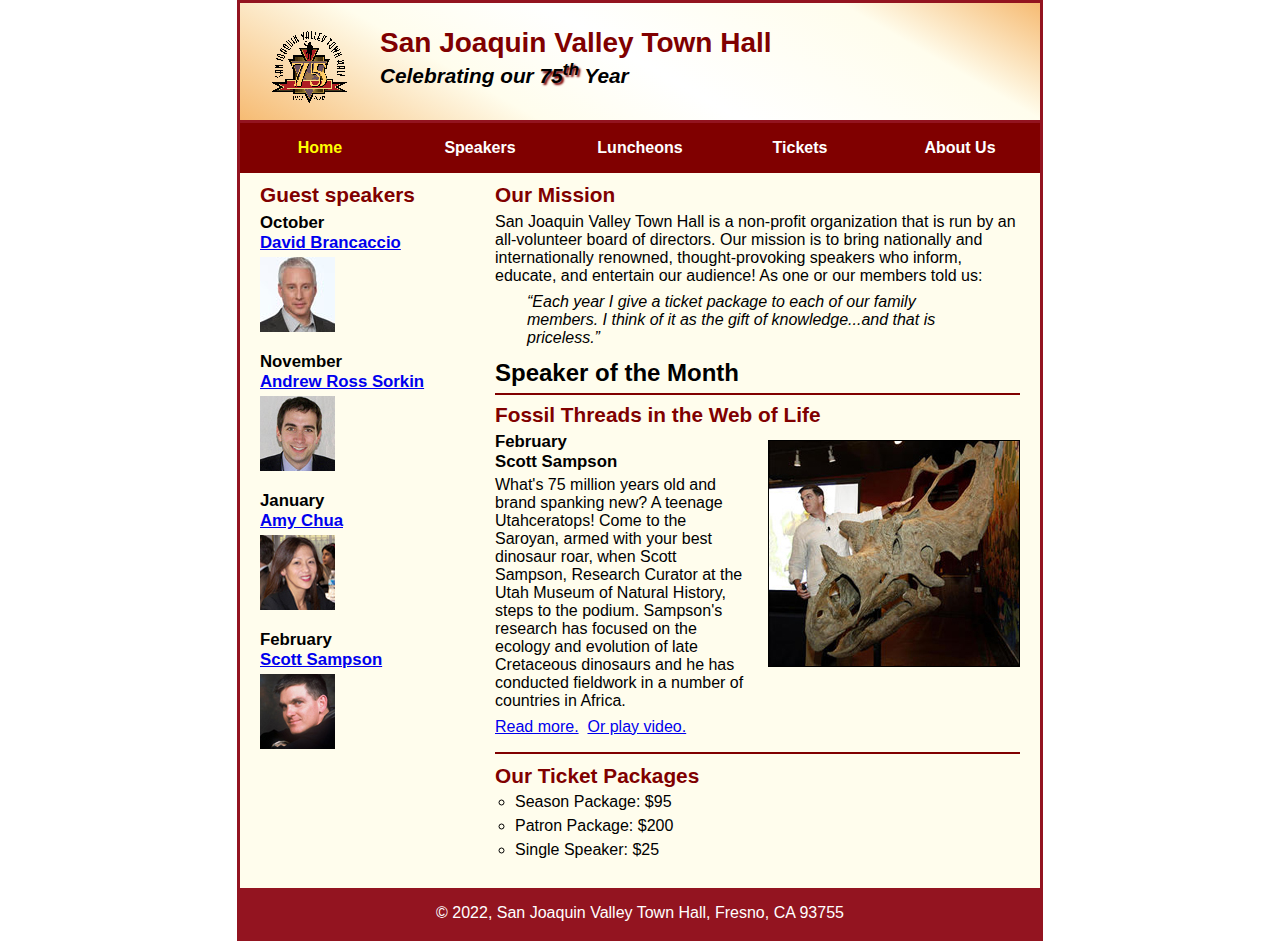
==== commit c272333a: "Add files via upload" ====
--- a/index.html
+++ b/index.html
@@ -1,27 +1,26 @@
 <!DOCTYPE html>
 <html lang="en">
+
 <head>
-<meta charset="utf-8">
-<title>San Joaquin Valley Town Hall</title>
-<link rel="shortcut icon" href="images/favicon.ico">
-<link rel="stylesheet" type="text/css" href="styles/normalize.css">
-<link rel="stylesheet" href="styles/speaker.css">
-<script src="https://code.jquery.com/jquery-3.2.1.min.js"></script>
-<script src="javascript/image_swap.js"></script>
+	<meta charset="utf-8">
+	<title>San Joaquin Valley Town Hall</title>
+	<link rel="shortcut icon" href="images/favicon.ico">
+	<link rel="stylesheet" href="styles/main.css">
 </head>
 
 <body>
-	<header> <img src="images/town_hall_logo.gif" alt="Town Hall logo" height="80">
-    	<h2>San Joaquin Valley Town Hall</h2>
-    	<h3>Celebrating our <span class="shadow">75<sup>th</sup></span> Year</h3>
+	<header>
+		<img src="images/town_hall_logo.gif" alt="Town Hall logo" height="80">
+		<h2>San Joaquin Valley Town Hall</h2>
+		<h3>Celebrating our <span class="shadow">75<sup>th</sup></span> Year</h3>
 	</header>
 	<nav id="nav_menu">
     	<ul>
-        	<li><a href="../index.html">Home</a></li>
+        	<li><a href="index.html" class="current">Home</a></li>
         	<li><a href="speakers.html">Speakers</a></li>
         	<li><a href="luncheons.html">Luncheons</a></li>
         	<li><a href="tickets.html">Tickets</a></li>
-        	<li><a href="aboutus.html"> About Us</a>
+        	<li><a href="aboutus.html">About Us</a>
             	<ul>
                 	<li><a href="#">Our History</a></li>
                 	<li><a href="#">Board of Directors</a></li>
@@ -30,30 +29,55 @@
             	</ul>
         	</li>
     	</ul>
-    </nav>
+	</nav>
 	<main>
 		<section>
-  			<h1>jQuery Image Swaps</h1>
-  			<ul id="image_list">
-    			<li><a href="#" title="David Brancaccio">
-    				<img src="images/brancaccio75.jpg" alt=""></a></li>
-    			<li><a href="#" title="Andrew Ross Sorkin">
-    				<img src="images/sorkin75.jpg" alt=""></a></li>
-    			<li><a href="#" >
-    				<img src="images/chua75.jpg" alt=""></a></li>
-    			<li><a href="#" title="Scott Sampson">
-    				<img src="images/sampson75.jpg" alt=""></a></li>
-  			</ul>
-  			<h2>David Brancaccio</h2>
-  			<p><img src="images/brancaccio_EEC.jpg" alt=""></p>
+			<h2>Our Mission</h2>
+			<p>San Joaquin Valley Town Hall is a non-profit organization that is run by an 
+			   all-volunteer board of directors. Our mission is to bring nationally and 
+			   internationally renowned, thought-provoking speakers who inform, educate, 
+			   and entertain our audience! As one or our members told us:</p>
+			<blockquote>&ldquo;Each year I give a ticket package to each of our family members. 
+			I think of it as the gift of knowledge...and that is priceless.&rdquo;</blockquote>
+			
+			<h1>Speaker of the Month</h1>
+			<article>
+				<h2>Fossil Threads in the Web of Life</h2>
+				<img src="images/sampson_dinosaur.jpg" alt="Scott Sampson with dinosaur">
+				<h3>February<br>
+				Scott Sampson</h3>
+				<p>What's 75 million years old and brand spanking new? A teenage Utahceratops! 
+				Come to the Saroyan, armed with your best dinosaur roar, when Scott Sampson, Research 
+				Curator at the Utah Museum of Natural History, steps to the podium. Sampson's research 
+				has focused on the ecology and evolution of late Cretaceous dinosaurs and he has conducted 
+				fieldwork in a number of countries in Africa.</p>
+				<p>
+					<a href="speakers/c7_sampson.html">Read more.</a>&nbsp;
+					<a href="media/sampson.swf" target="_blank">Or play video.</a>
+				</p>
+			</article>
+			
+			<h2>Our Ticket Packages</h2>
+			<ul>
+				<li>Season Package: $95</li>
+				<li>Patron Package: $200</li>
+				<li>Single Speaker: $25</li>
+			</ul>
 		</section>
+		<aside>
+			<h2>Guest speakers</h2>
+			<h3>October<br><a href="speakers/brancaccio.html">David Brancaccio</a></h3>
+			<img src="images/brancaccio75.jpg" alt="David Brancaccio photo">
+			<h3>November<br><a href="speakers/sorkin.html">Andrew Ross Sorkin</a></h3>
+			<img src="images/sorkin75.jpg" alt="Andrew Ross Sorkin photo">
+			<h3>January<br><a href="speakers/chua.html">Amy Chua</a></h3>
+			<img src="images/chua75.jpg" alt="Amy Chua photo">
+			<h3>February<br><a href="speakers/c7_sampson.html">Scott Sampson</a></h3>
+			<img src="images/sampson75.jpg" alt="Scott Sampson photo">
+		</aside>
 	</main>
 	<footer>
-  		<p>&copy; <span id="currentYear"></span>, San Joaquin Valley Town Hall, Fresno, CA 93755</p>
+		<p>&copy; 2022, San Joaquin Valley Town Hall, Fresno, CA 93755</p>
 	</footer>
-	<script>
-        // Get current year and set it in the footer
-        document.getElementById("currentYear").textContent = new Date().getFullYear();
-    </script>
 </body>
-</html>+</html>
--- a/styles/main.css
+++ b/styles/main.css
@@ -0,0 +1,172 @@
+/* the styles for the elements */
+* {
+	margin: 0;
+	padding: 0;
+}
+html {
+	background-color: white;
+}
+body {
+	font-family: Arial, Helvetica, sans-serif;
+    font-size: 100%;
+    width: 800px;
+    margin: 0 auto;
+    border: 3px solid #931420;
+    background-color: #fffded;
+}
+a:focus, a:hover {
+	font-style: italic;
+}
+/* the styles for the header */
+header {
+	padding: 1.5em 0 2em 0;
+	border-bottom: 3px solid #931420;
+		background-image: -moz-linear-gradient(
+	    30deg, #f6bb73 0%, #f6bb73 30%, white 50%, #f6bb73 80%, #f6bb73 100%);
+	background-image: -webkit-linear-gradient(
+	    30deg, #f6bb73 0%, #fffded 30%, white 50%, #fffded 80%, #f6bb73 100%);
+	background-image: -o-linear-gradient(
+	    30deg, #f6bb73 0%, #fffded 30%, white 50%, #fffded 80%, #f6bb73 100%);
+	background-image: linear-gradient(
+	    30deg, #f6bb73 0%, #fffded 30%, white 50%, #fffded 80%, #f6bb73 100%);
+}
+header h2 {
+	font-size: 175%;
+	color: #800000;
+}
+header h3 {
+	font-size: 130%;
+	font-style: italic;
+}
+header img {
+	float: left;
+	padding: 0 30px;
+}
+.shadow {
+	text-shadow: 2px 2px 2px #800000;
+}
+/* the styles for the navigation menu */
+#nav_menu ul {
+	list-style-type: none;
+	margin: 0;
+	padding: 0;
+	position: relative;
+}
+#nav_menu ul li {
+	float: left;
+}
+#nav_menu ul li a {
+    display: block;
+    width: 160px;
+    text-align: center;
+    padding: 1em 0;
+    text-decoration: none;
+    background-color: #800000;
+    color: white;
+    font-weight: bold;
+}
+#nav_menu a.current {
+	color: yellow;
+}
+#nav_menu ul ul {
+    display: none;
+    position: absolute;
+    top: 100%;
+}
+#nav_menu ul ul li {
+	float: none;
+}
+#nav_menu ul li:hover > ul {
+	display: block;
+}
+#nav_menu > ul::after {
+    content: "";
+    clear: both;
+    display: block;
+}
+/* the styles for the main content */
+main {
+	clear: left;
+}
+
+/* the styles for the section */
+section {
+	width: 525px;
+	float: right;
+	padding: 0 20px 20px 20px;
+}
+section h1 {
+	font-size: 150%;
+	padding: .5em 0 .25em 0;
+	margin: 0;
+}
+section h2 {
+	color: #800000;
+	font-size: 130%;
+	padding: .5em 0 .25em 0;
+}
+section p {
+	padding-bottom: .5em;
+}
+section blockquote {
+	padding: 0 2em;
+	font-style: italic;
+}
+section ul {
+	padding: 0 0 .25em 1.25em;
+	list-style-type: circle;
+}
+section li {
+	padding-bottom: .35em;
+}
+
+/* the styles for the article */
+article {
+	padding: .5em 0;
+	border-top: 2px solid #800000;
+	border-bottom: 2px solid #800000;
+}
+article h2 {
+	padding-top: 0;
+}
+article h3 {
+	font-size: 105%;
+	padding-bottom: .25em;
+}
+article img {
+	float: right;
+	margin: .5em 0 1em 1em;
+	border: 1px solid black;
+}
+
+/* the styles for the aside */
+aside {
+	width: 215px;
+	float: right;
+	padding: 0 0 20px 20px;
+}
+aside h2 {
+	color: #800000;
+	font-size: 130%;
+	padding: .5em 0 .25em 0;
+}
+
+aside h3 {
+	font-size: 105%;
+	padding-bottom: .25em;
+}
+aside img {
+	padding-bottom: 1em;
+}
+
+/* the styles for the footer */
+footer {
+	background-color: #931420;
+	clear: both;
+
+}
+footer p {
+	text-align: center;
+	color: white;
+	padding: 1em 0;
+}
